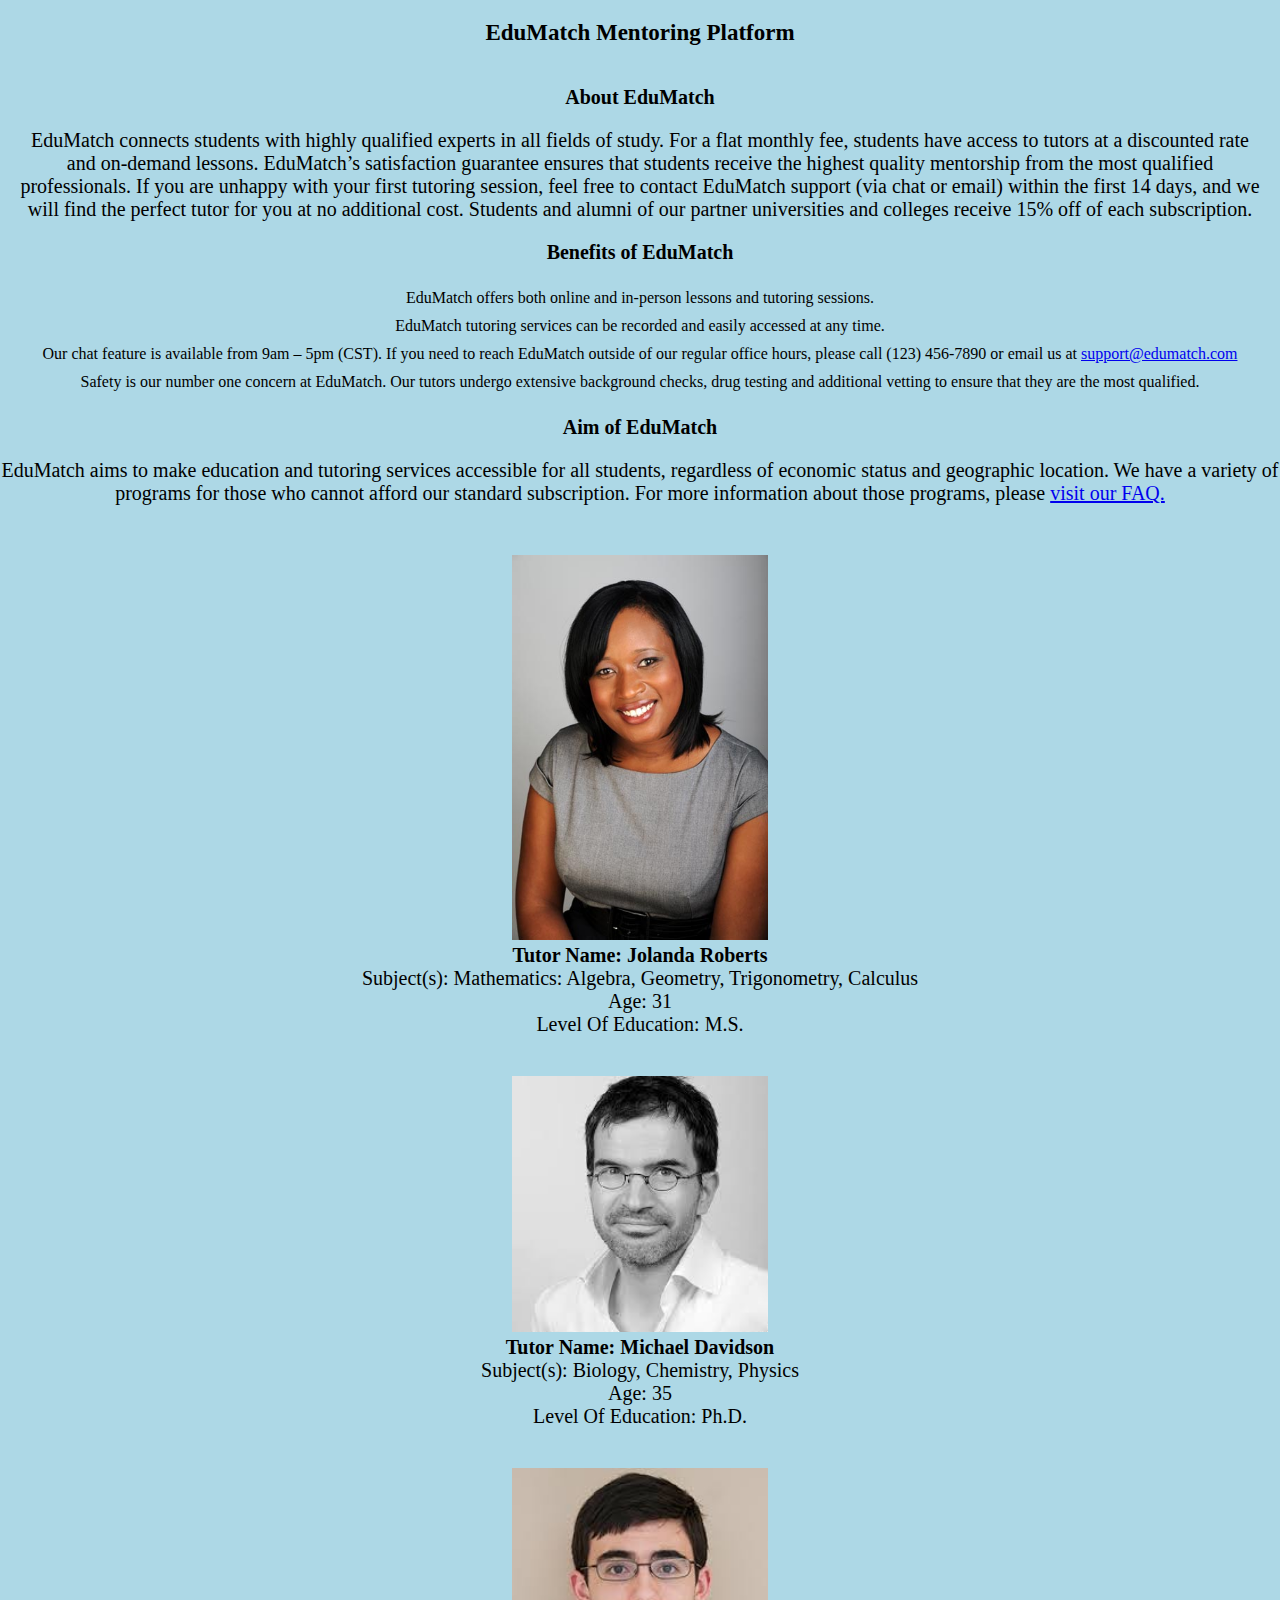
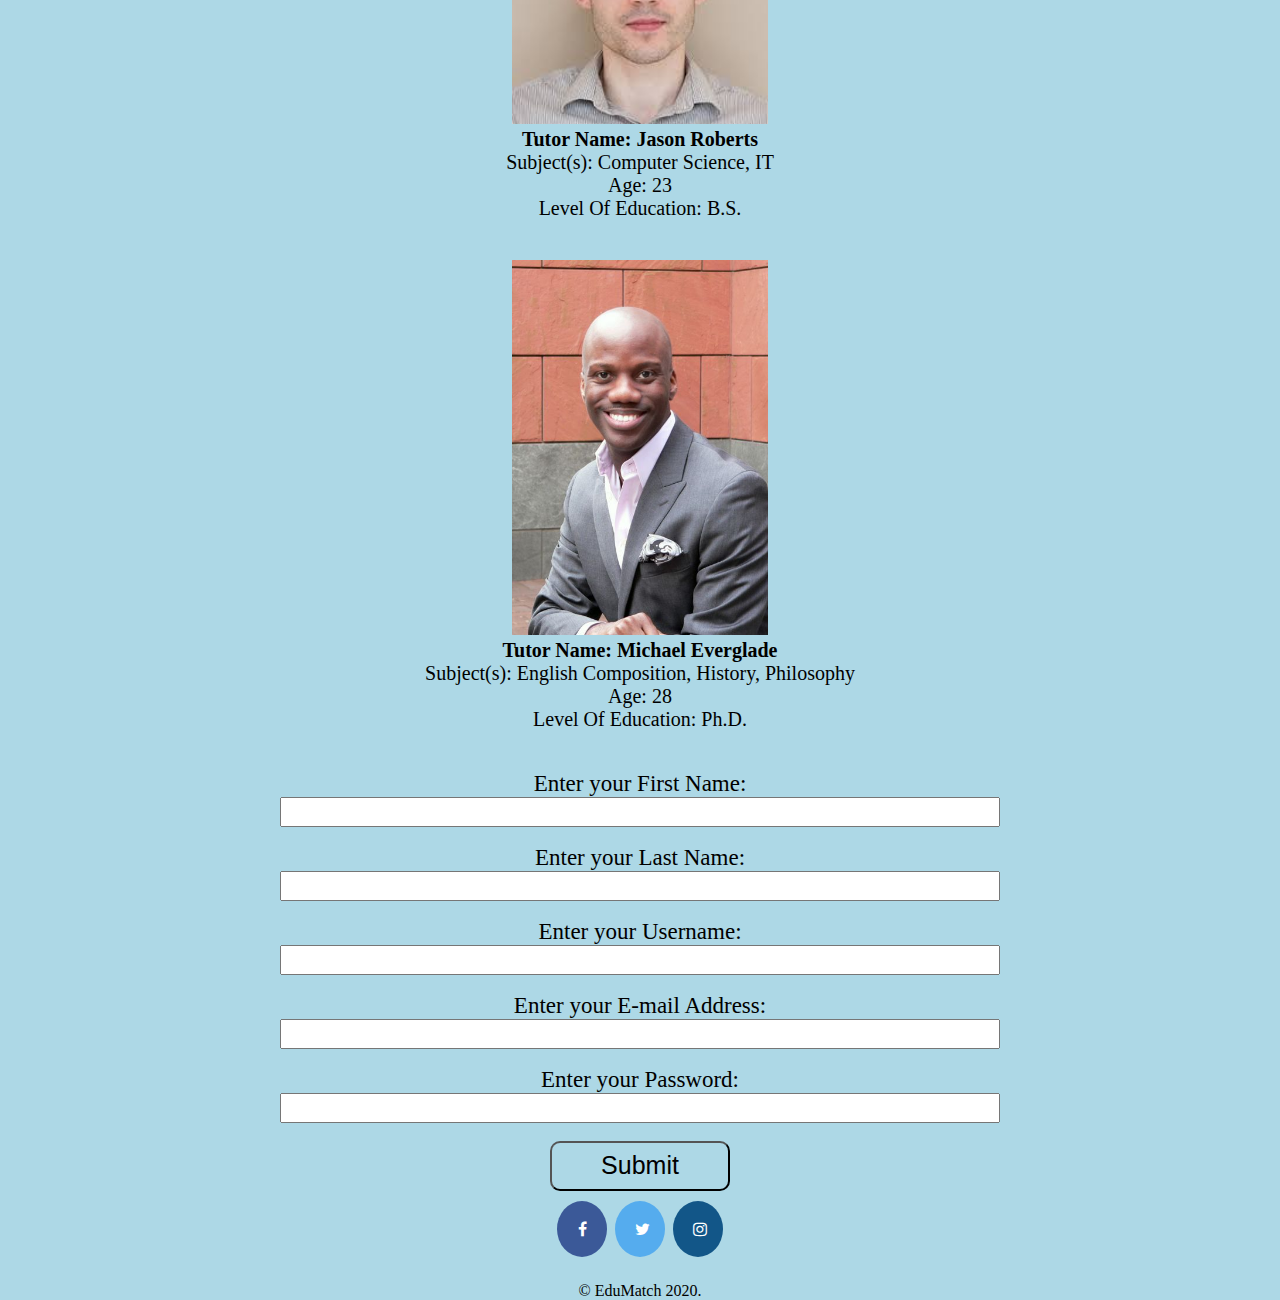
==== index.html @ 62266df1 "first commit" ====
<!DOCTYPE html>
<html lang="en">
  <head>
    <meta charset="UTF-8" />
    <meta name="viewport" content="width=device-width, initial-scale=1.0" />
    <link rel="stylesheet" type="text/css" href="./main.css" />
    <link rel="stylesheet" href="https://cdnjs.cloudflare.com/ajax/libs/font-awesome/4.7.0/css/font-awesome.min.css">
    <title>EduMatch</title>
  </head>
  <body>
    <header>EduMatch Mentoring Platform</header>

    <div class="content">
      <h3>About EduMatch</h3>

      <p class="element">
        EduMatch connects students with highly qualified experts in all fields
        of study. For a flat monthly fee, students have access to tutors at a
        discounted rate and on-demand lessons. EduMatch’s satisfaction guarantee
        ensures that students receive the highest quality mentorship from the
        most qualified professionals. If you are unhappy with your first
        tutoring session, feel free to contact EduMatch support (via chat or
        email) within the first 14 days, and we will find the perfect tutor for
        you at no additional cost. Students and alumni of our partner
        universities and colleges receive 15% off of each subscription.
      </p>
    </div>

    <div class="content">
      <h3>Benefits of EduMatch</h3>

      <ul class="a">
        <li>
          EduMatch offers both online and in-person lessons and tutoring
          sessions.
        </li>
        <li>
          EduMatch tutoring services can be recorded and easily accessed at any
          time.
        </li>
        <li>
          Our chat feature is available from 9am – 5pm (CST). If you need to
          reach EduMatch outside of our regular office hours, please call (123)
          456-7890 or email us at
          <a href="#" target="_blank">support@edumatch.com</a>
        </li>
        <li>
          Safety is our number one concern at EduMatch. Our tutors undergo 
          extensive background checks, drug testing and additional vetting to
          ensure that they are the most qualified.
        </li>
      </ul>
    </div>

    <div class="content">
      <h3>Aim of EduMatch</h3>

      <p>
        EduMatch aims to make education and tutoring services accessible for all
        students, regardless of economic status and geographic location. We have
        a variety of programs for those who cannot afford our standard
        subscription. For more information about those programs, please <a href="./faq.html">
        visit our FAQ.</a>
      </p>
    </div>

    <div class="content" id="bottom">
        <ul class="b">
            <li>
                <img src="./images/tutor1.jpg" alt="tutor1" width="20%">
                <h4>Tutor Name: Jolanda Roberts</h4>
                <p>Subject(s): Mathematics: Algebra, Geometry, Trigonometry, Calculus</p>
                <p>Age: 31</p>
                <p>Level Of Education: M.S.</p>
            </li>

            <li>
                <img src="./images/tutor2.jpeg" alt="tutor2" width="20%">
                <h4>Tutor Name: Michael Davidson</h4>
                <p>Subject(s): Biology, Chemistry, Physics</p>
                <p>Age: 35</p>
                <p>Level Of Education: Ph.D.</p>
            </li>

            <li>
                <img src="./images/tutor3.jpeg" alt="tutor3" width="20%">
                <h4>Tutor Name: Jason Roberts</h4>
                <p>Subject(s): Computer Science, IT</p>
                <p>Age: 23</p>
                <p>Level Of Education: B.S.</p>
            </li>

            <li>
                <img src="./images/tutor4.jpg" alt="tutor4" width="20%">
                <h4>Tutor Name: Michael Everglade</h4>
                <p>Subject(s): English Composition, History, Philosophy</p>
                <p>Age: 28</p>
                <p>Level Of Education: Ph.D.</p>
            </li>
        </ul>
    </div>

    <form>
      <label for="fname">Enter your First Name:</label><br>
      <input type="text" name="fname" id="fname"><br><br>
      <label for="lname">Enter your Last Name:</label><br>
      <input type="text" name="lname" id="lname"><br><br>
      <label for="uname">Enter your Username:</label><br>
      <input type="text" id="uname" name="uname"><br><br>
      <label for="email">Enter your E-mail Address:</label><br>
      <input type="email" id="email" name="email"><br><br>
      <label for="pwd">Enter your Password:</label><br>
      <input type="password" id="pwd" name="pwd"><br><br>
      <button type="submit">Submit</button>
    </form>


    <div class="social">
      <a href="#" class="fa fa-facebook"></a>
      <a href="#" class="fa fa-twitter"></a>
      <a href="#" class="fa fa-instagram"></a>
    </div>
    <footer>
        &#169; EduMatch 2020.
    </footer>
  </body>
</html>
---- main.css ----
*,
html {
  padding: 0;
  margin: 0;
  box-sizing: border-box;
}

body {
  background-color: lightblue;
}

header {
  margin: 20px 0;
  text-align: center;
  font-size: 23px;
  font-family: Cambria, Cochin, Georgia, Times, "Times New Roman", serif;
  font-weight: bolder;
}

.content {
  text-align: center;
}

p {
  font-size: 20px;
}

h3 {
  padding: 20px 0;
  font-size: 20px;
}

.element {
  padding: 0 20px;
}

.a > li {
  padding: 5px 0;
}

#bottom {
  margin: 30px 0 20px 0;
}

.b > li {
  padding: 20px 0;
}

h4 {
  font-size: 20px;
}

h5 {
  padding-top: 10px;
  font-size: 20px;
  text-align: center;
}

.faq li {
  font-size: 25px;
  padding: 20px 15px;
  color: brown;
}

.faq > p {
  padding: 0 25px;
}

form {
  max-width: 900px;
  width: 100%;
  margin: 0 auto;
  text-align: center;
}

label {
  font-size: 23px;
}

input {
  width: 80%;
  height: 30px;
}

button {
  font-size: 25px;
  width: 20%;
  height: 50px;
  border-radius: 10px;
  background-color: lightblue;
}

.social {
  text-align: center;
}

.fa {
  padding: 20px;
  font-size: 30px;
  width: 50px;
  border-radius: 50%;
  margin: 10px 2px 5px 2px;
  text-decoration: none;
  text-align: center;
}

.fa-facebook {
  background-color: #3B5998;
  color: white;
}

.fa-twitter {
  background-color:  #55ACEE;
  color: white;
}

.fa-instagram {
  background-color: #125688;
  color: white;
}

.click-button {
  position: fixed;
  bottom: 30px;
  right: 30px;
  width: 280px;
}

.formDeet {
  padding: 5px;
}

.chat-option {
  position: fixed;
  bottom: 0;
  right: 20px;
  display: none;
  z-index: 9;
  border: 5px solid gray;
  background-color: white;
}

textarea {
  padding: 10px;
  margin: 5px 0 22px 0;
  border: none;
  background-color: white;
  min-height: 220px;
  width: 100%;
}

textarea:focus {
  outline: none;
  background-color: gray;
}

.sub-button, .end-button {
  width: 90%;
  background-color: green;
  padding: 18px 22px;
  cursor: pointer;
  border: none;
}

.end-button {
  background-color: red;
  margin-top: 10px;
}


footer {
  text-align: center;
  padding-top: 20px;
}
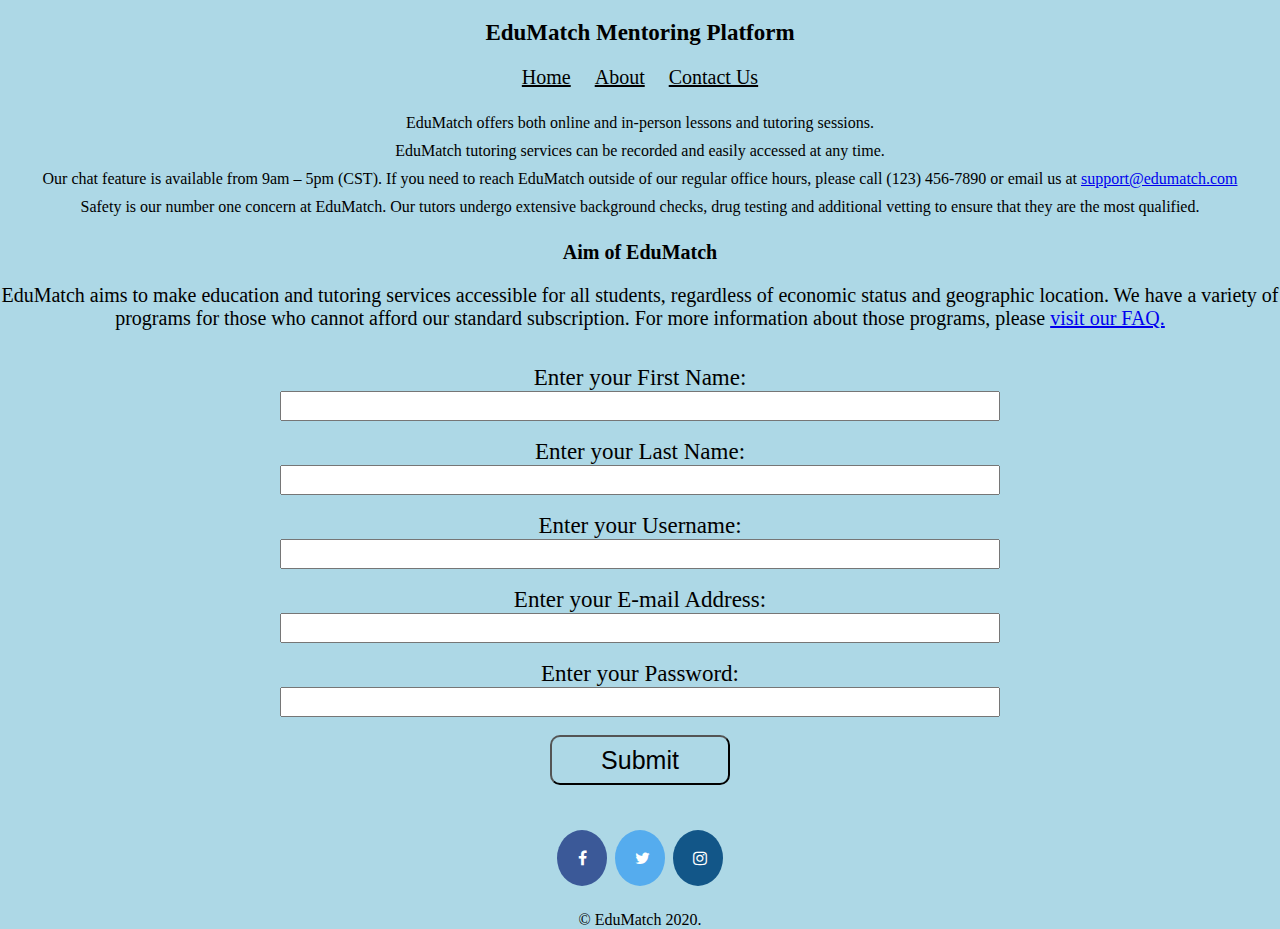
==== commit cd117ed1: "new changes" ====
--- a/index.html
+++ b/index.html
@@ -10,25 +10,15 @@
   <body>
     <header>EduMatch Mentoring Platform</header>
 
-    <div class="content">
-      <h3>About EduMatch</h3>
-
-      <p class="element">
-        EduMatch connects students with highly qualified experts in all fields
-        of study. For a flat monthly fee, students have access to tutors at a
-        discounted rate and on-demand lessons. EduMatch’s satisfaction guarantee
-        ensures that students receive the highest quality mentorship from the
-        most qualified professionals. If you are unhappy with your first
-        tutoring session, feel free to contact EduMatch support (via chat or
-        email) within the first 14 days, and we will find the perfect tutor for
-        you at no additional cost. Students and alumni of our partner
-        universities and colleges receive 15% off of each subscription.
-      </p>
-    </div>
+    <nav>
+      <ul class="top">
+        <li><a href="./index.html">Home</a></li>
+        <li><a href="./about.html">About</a></li>
+        <li><a href="./faq.html">Contact Us</a></li>
+      </ul>
+    </nav>
 
     <div class="content">
-      <h3>Benefits of EduMatch</h3>
-
       <ul class="a">
         <li>
           EduMatch offers both online and in-person lessons and tutoring
@@ -64,41 +54,6 @@
       </p>
     </div>
 
-    <div class="content" id="bottom">
-        <ul class="b">
-            <li>
-                <img src="./images/tutor1.jpg" alt="tutor1" width="20%">
-                <h4>Tutor Name: Jolanda Roberts</h4>
-                <p>Subject(s): Mathematics: Algebra, Geometry, Trigonometry, Calculus</p>
-                <p>Age: 31</p>
-                <p>Level Of Education: M.S.</p>
-            </li>
-
-            <li>
-                <img src="./images/tutor2.jpeg" alt="tutor2" width="20%">
-                <h4>Tutor Name: Michael Davidson</h4>
-                <p>Subject(s): Biology, Chemistry, Physics</p>
-                <p>Age: 35</p>
-                <p>Level Of Education: Ph.D.</p>
-            </li>
-
-            <li>
-                <img src="./images/tutor3.jpeg" alt="tutor3" width="20%">
-                <h4>Tutor Name: Jason Roberts</h4>
-                <p>Subject(s): Computer Science, IT</p>
-                <p>Age: 23</p>
-                <p>Level Of Education: B.S.</p>
-            </li>
-
-            <li>
-                <img src="./images/tutor4.jpg" alt="tutor4" width="20%">
-                <h4>Tutor Name: Michael Everglade</h4>
-                <p>Subject(s): English Composition, History, Philosophy</p>
-                <p>Age: 28</p>
-                <p>Level Of Education: Ph.D.</p>
-            </li>
-        </ul>
-    </div>
 
     <form>
       <label for="fname">Enter your First Name:</label><br>
--- a/main.css
+++ b/main.css
@@ -19,6 +19,21 @@
 
 .content {
   text-align: center;
+}
+
+nav {
+  text-align: center;
+  margin: 20px 0;
+}
+
+.top li {
+  display: inline;
+  font-size: 20px;
+  padding: 0 10px;
+}
+
+.top a {
+  color: black;
 }
 
 p {
@@ -69,7 +84,7 @@
 form {
   max-width: 900px;
   width: 100%;
-  margin: 0 auto;
+  margin: 35px auto;
   text-align: center;
 }
 
